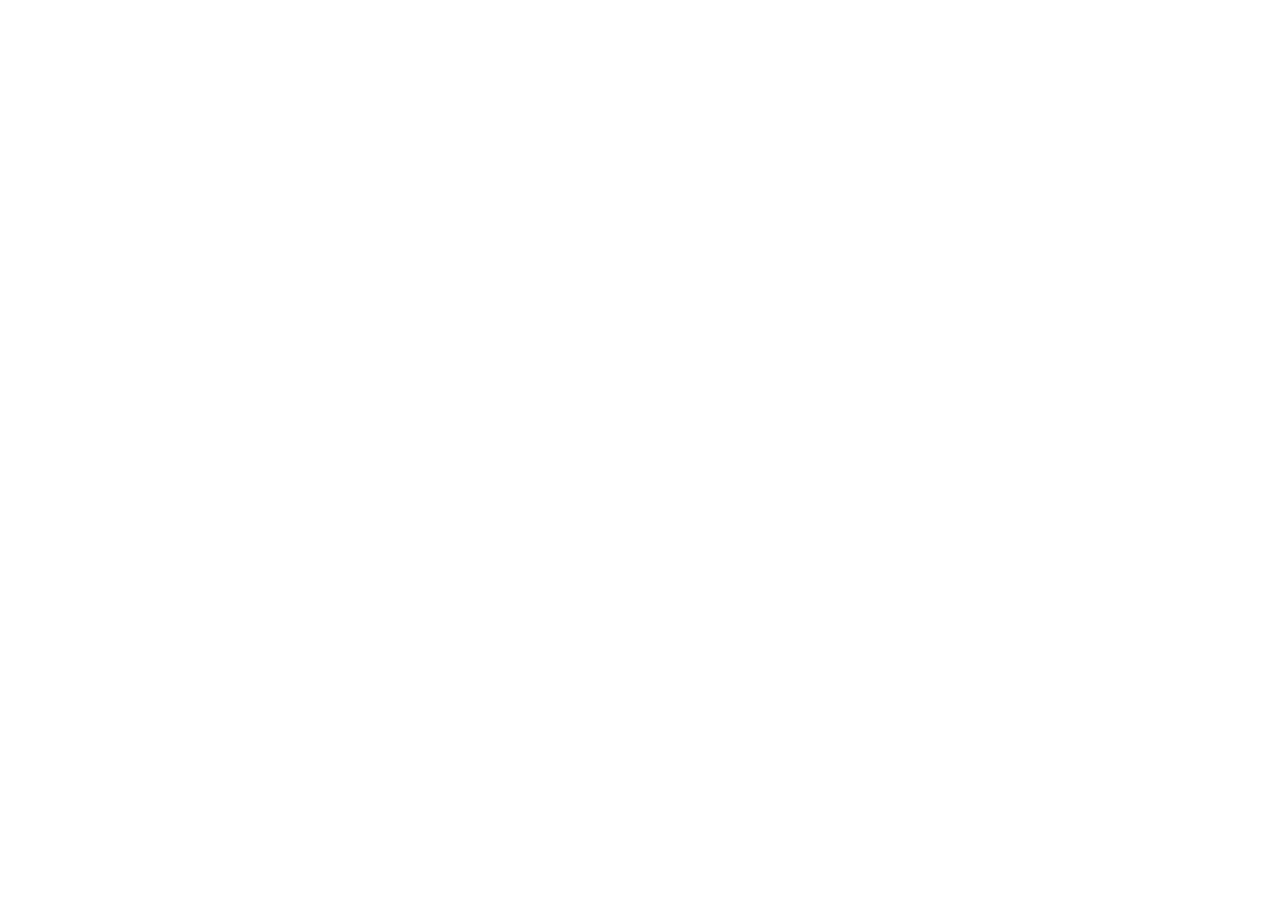
==== 02-Business-card/index.html @ 0e04b443 "Fixed a typo on the css file" ====
<!DOCTYPE html>
<html lang="en">
<head>
    <meta charset="UTF-8">
    <meta name="viewport" content="width=device-width, initial-scale=1.0">
    <title>Business Card</title>
    <link rel="stylesheet" href="styles.css">
</head>
<body>
    
</body>
</html>
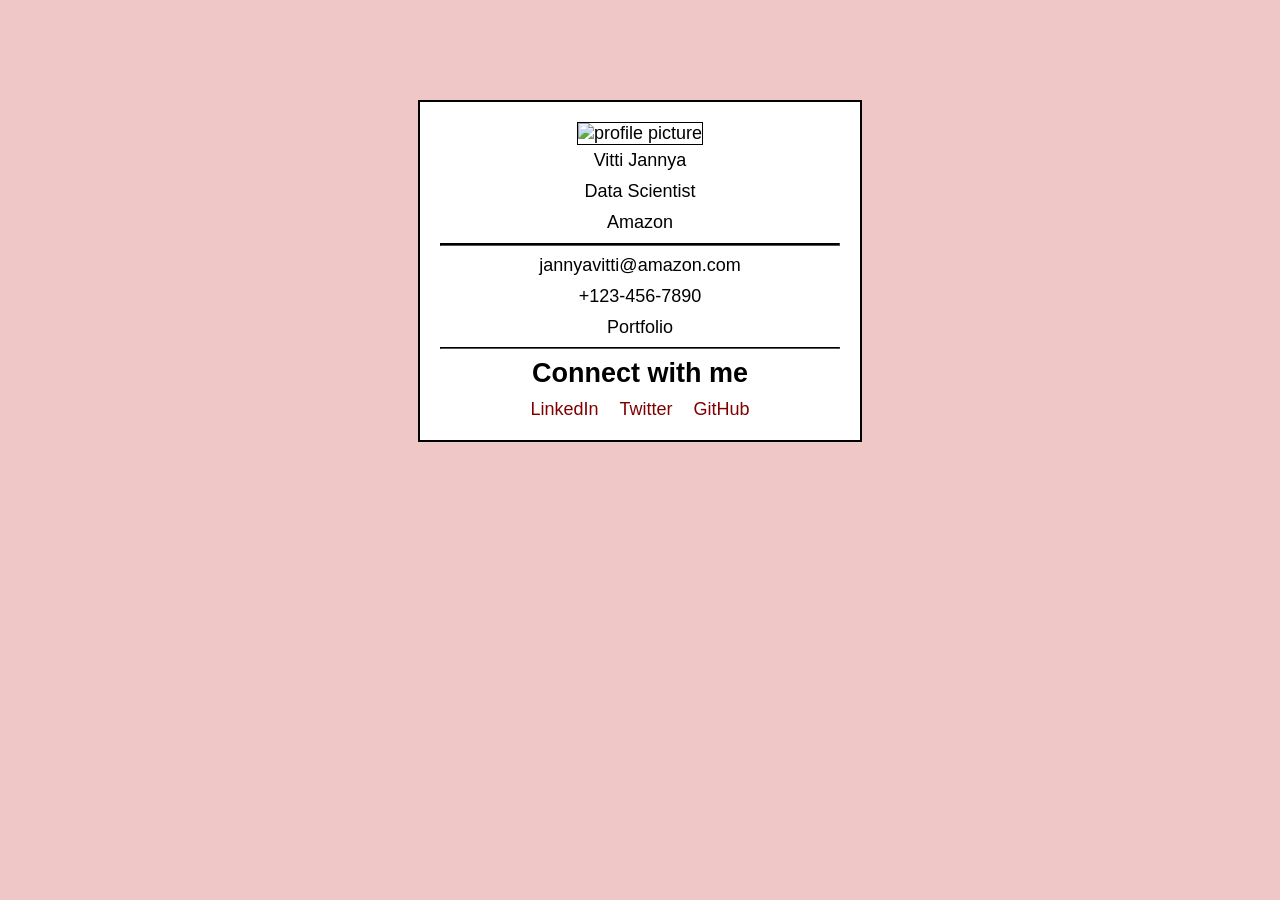
==== commit 86399b78: "Added a new folder, Business Card" ====
--- a/02-Business-card/index.html
+++ b/02-Business-card/index.html
@@ -7,6 +7,22 @@
     <link rel="stylesheet" href="styles.css">
 </head>
 <body>
-    
+    <div class="business-card">
+        <img class="profile-image" src="https://cdn.freecodecamp.org/curriculum/labs/flower.jpg" alt="profile picture">
+        <p class="full-name">Vitti Jannya</p>
+        <p class="designation">Data Scientist</p>
+        <p class="company">Amazon</p>
+        <hr>
+        <p class="email">jannyavitti@amazon.com</p>
+        <p class="phone">+123-456-7890</p>
+        <a class="portfolio-link" href="" target="_blank">Portfolio</a>
+        <hr>
+        <div class="social-media">
+            <h2>Connect with me</h2>
+            <a class="media" href="#">LinkedIn</a>
+            <a class="media" href="#">Twitter</a>
+            <a class="media" href="#">GitHub</a>
+        </div>
+    </div>
 </body>
 </html>
--- a/02-Business-card/styles.css
+++ b/02-Business-card/styles.css
@@ -0,0 +1,58 @@
+body {
+    background-color: #efc7c7;
+    font-family: Arial, sans-serif;
+}
+
+.business-card {
+    width: 400px; 
+    background-color: white;
+    padding: 20px; 
+    margin-top: 100px; 
+    text-align: center; 
+    font-size: 18px; 
+    margin-left: auto; 
+    margin-right: auto; 
+    border: 2px solid black;
+}
+
+.profile-image {
+    max-width: 100%;
+    border: 1px solid black;
+}
+
+p {
+    margin-top: 5px;
+    margin-bottom: 10px;
+}
+
+hr {
+    height: 0.5px;
+    background-color: black;
+    border-color: black;
+}
+
+.social-media {
+    text-align: center;
+}
+
+.media {
+    margin: 8px;
+}
+
+a {
+    text-decoration: none;
+    color: maroon;
+}
+
+a:hover {
+    color: pink;
+}
+
+a:visited {
+    color: black;
+}
+
+h2 {
+    margin-top: auto;
+    margin-bottom: 10px;
+}
